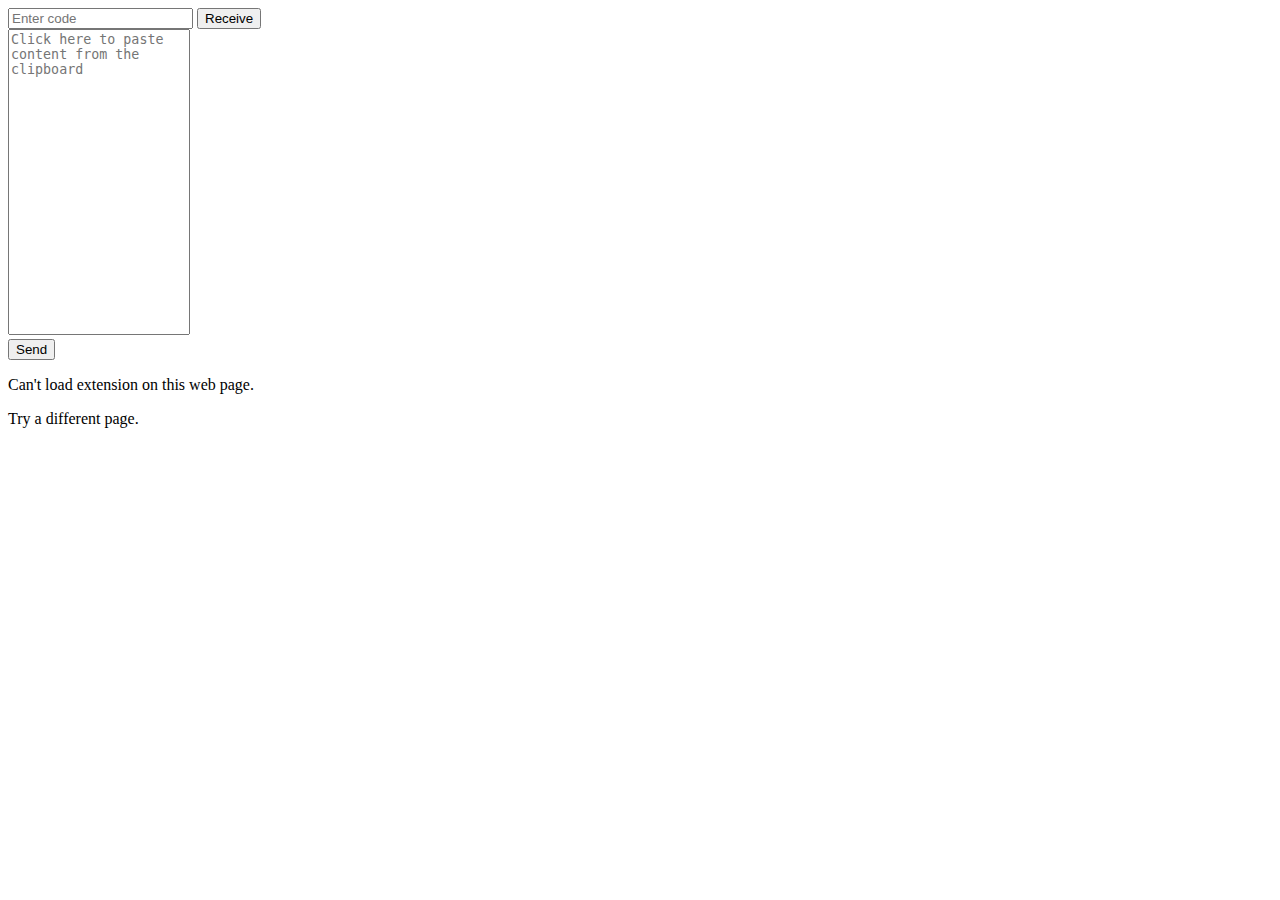
==== popup/index.html @ f1f3f9df "copy option added on receiver side" ====
<!DOCTYPE html>
<html>
  <head>
    <meta charset="utf-8" />
    <link rel="stylesheet" href="styles.css" />
    <link rel="stylesheet" href="../Bootstrap/bootstrap.min.css" />
    <script src="../Bootstrap/bootstrap.bundle.min.js"></script>
  </head>

  <body>
    <div class="mt-3 mb-3 container" id="popup-content">
      <input
        type="text"
        class="form-control mb-2"
        id="reqnum"
        required="true"
        placeholder="Enter code"
      />
      <button class="btn btn-primary mb-2" id="receive-btn">Receive</button>
      <button class="btn btn-secondary mb-2" id="copy-btn">Copy</button>
      <textarea
        class="form-control"
        id="content"
        placeholder="Click here to paste content from the clipboard"
      ></textarea>
      <div class="alert alert-success mt-3 d-none" id="code-blk" role="alert">
        <span id="code" class="display-2"></span>
        <span id="timer" class="float-end"></span>
      </div>
      <button class="btn btn-success mt-2" id="send-btn">Send</button>
      <div id="con"></div>
    </div>
    <div id="error-content" class="container d-none">
      <p>Can't load extension on this web page.</p>
      <p>Try a different page.</p>
    </div>
    <script src="../script.js"></script>
  </body>
</html>
---- popup/styles.css ----
body {
  width: 400px;
}

#content {
  resize: none;
  height: 300px;
}
#copy-btn{
  display:none;
}
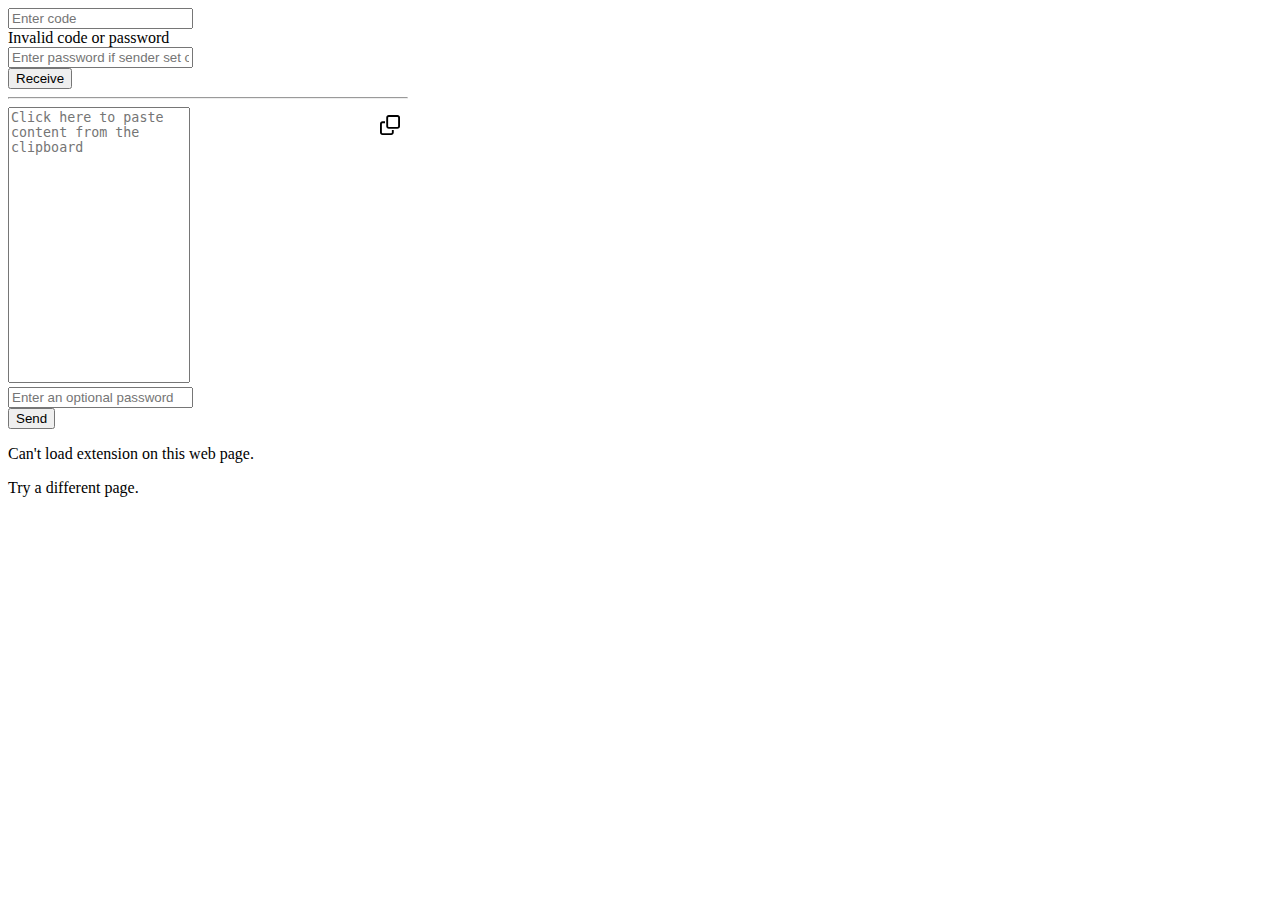
==== commit 1a6f65ad: "add support for password protection" ====
--- a/popup/index.html
+++ b/popup/index.html
@@ -16,19 +16,54 @@
         required="true"
         placeholder="Enter code"
       />
-      <button class="btn btn-primary mb-2" id="receive-btn">Receive</button>
-      <button class="btn btn-secondary mb-2" id="copy-btn">Copy</button>
-      <textarea
-        class="form-control"
-        id="content"
-        placeholder="Click here to paste content from the clipboard"
-      ></textarea>
+      <div class="alert alert-danger mb-2 d-none" id="invalid-code">
+        Invalid code or password
+      </div>
+      <div class="container mb-2">
+        <div class="row align-items-center">
+          <div class="col-9">
+            <input
+              type="password"
+              id="rec-password"
+              class="form-control mt-2"
+              placeholder="Enter password if sender set one"
+            />
+          </div>
+          <div class="col-3">
+            <button class="btn btn-primary mt-2" id="receive-btn">
+              Receive
+            </button>
+          </div>
+        </div>
+      </div>
+      <hr />
+      <div class="text-area-container">
+        <textarea
+          class="form-control"
+          id="content"
+          placeholder="Click here to paste content from the clipboard"
+        ></textarea>
+        <button class="text-area-copy-btn d-none" id="copy-btn"></button>
+      </div>
       <div class="alert alert-success mt-3 d-none" id="code-blk" role="alert">
         <span id="code" class="display-2"></span>
         <span id="timer" class="float-end"></span>
       </div>
-      <button class="btn btn-success mt-2" id="send-btn">Send</button>
-      <div id="con"></div>
+      <div class="container">
+        <div class="row align-items-center">
+          <div class="col-9">
+            <input
+              type="password"
+              id="send-password"
+              class="form-control mt-2"
+              placeholder="Enter an optional password"
+            />
+          </div>
+          <div class="col-3">
+            <button class="btn btn-success mt-2" id="send-btn">Send</button>
+          </div>
+        </div>
+      </div>
     </div>
     <div id="error-content" class="container d-none">
       <p>Can't load extension on this web page.</p>
--- a/popup/styles.css
+++ b/popup/styles.css
@@ -4,8 +4,20 @@
 
 #content {
   resize: none;
-  height: 300px;
+  height: 270px;
 }
-#copy-btn{
-  display:none;
-}+
+.text-area-container {
+  position: relative;
+}
+
+.text-area-copy-btn {
+  position: absolute;
+  top: 8px;
+  right: 8px;
+  width: 20px;
+  height: 20px;
+  background: url(./assets/copy-solid.svg) no-repeat;
+  border: 0;
+  cursor: pointer;
+}
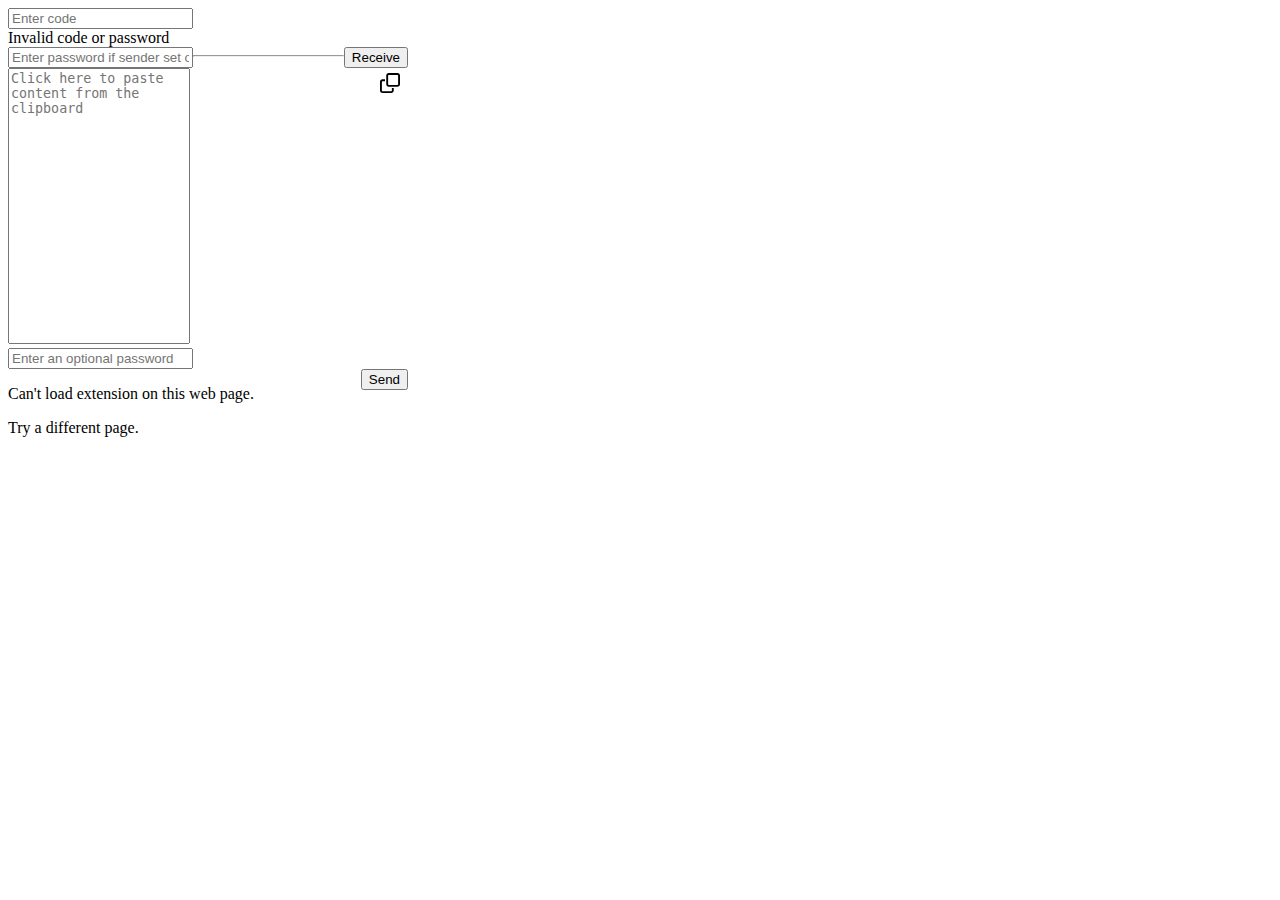
==== commit 4235c270: "alignment changes" ====
--- a/popup/index.html
+++ b/popup/index.html
@@ -19,23 +19,19 @@
       <div class="alert alert-danger mb-2 d-none" id="invalid-code">
         Invalid code or password
       </div>
-      <div class="container mb-2">
         <div class="row align-items-center">
-          <div class="col-9">
+          <div class="col-12">
             <input
               type="password"
               id="rec-password"
-              class="form-control mt-2"
+              class="form-control mt-2 w-75"
               placeholder="Enter password if sender set one"
             />
-          </div>
-          <div class="col-3">
             <button class="btn btn-primary mt-2" id="receive-btn">
               Receive
             </button>
           </div>
         </div>
-      </div>
       <hr />
       <div class="text-area-container">
         <textarea
@@ -49,7 +45,6 @@
         <span id="code" class="display-2"></span>
         <span id="timer" class="float-end"></span>
       </div>
-      <div class="container">
         <div class="row align-items-center">
           <div class="col-9">
             <input
@@ -60,10 +55,9 @@
             />
           </div>
           <div class="col-3">
-            <button class="btn btn-success mt-2" id="send-btn">Send</button>
+            <button class="btn btn-success mt-2 w-100" id="send-btn">Send</button>
           </div>
         </div>
-      </div>
     </div>
     <div id="error-content" class="container d-none">
       <p>Can't load extension on this web page.</p>
@@ -72,3 +66,6 @@
     <script src="../script.js"></script>
   </body>
 </html>
+
+
+<!-- hello world -->--- a/popup/styles.css
+++ b/popup/styles.css
@@ -21,3 +21,14 @@
   border: 0;
   cursor: pointer;
 }
+
+#rec-password{
+  float:left;
+}
+
+#receive-btn{
+  float:right;
+}
+#send-btn{
+  float:right;
+}
